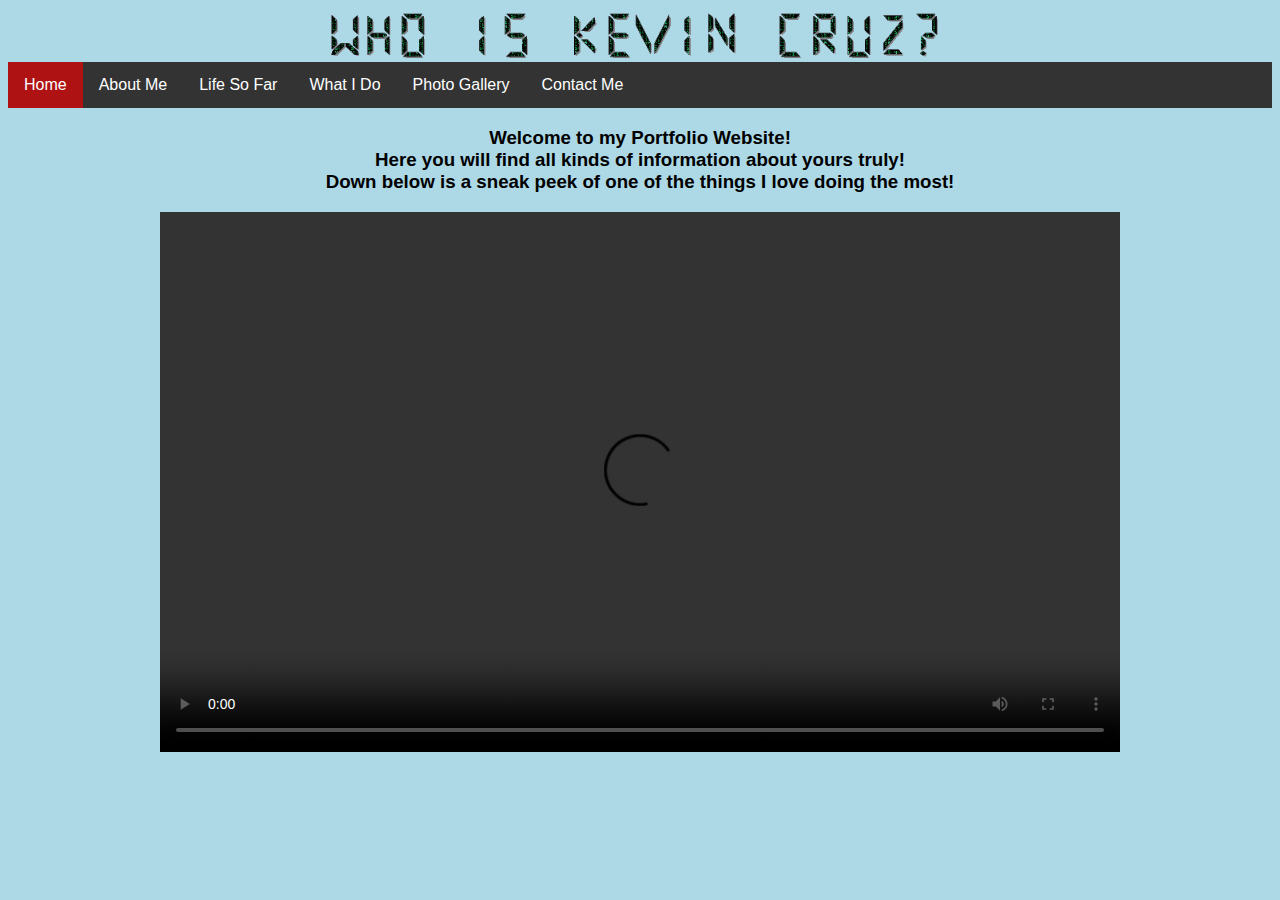
==== index.html @ d5ddea7e "index.html" ====
<!DOCTYPE html>
<html lang="en">
<head>
    <meta charset="UTF-8">
    <meta http-equiv="X-UA-Compatible" content="IE=edge">
    <meta name="viewport" content="width=device-width, initial-scale=1.0">
    <title>Home</title>

    <link rel="stylesheet" href="navbar.css">
    <div class="header">
        <img src="Who.gif" class="center">
    </div>
    <ul>
        <li><a class="active" href="P2Home.html">Home</a></li>
        <li><a href="P2AboutMe.html">About Me</a></li>
        <li><a href="P2LifeSoFar.html">Life So Far</a></li>
        <li><a href="P2WhatIDo.html">What I Do</a></li>
        <li><a href="P2PhotoGallery.html">Photo Gallery</a></li>
        <li><a href="P2ContactMe.html">Contact Me</a></li>   
    </ul>
</head>


<body>
      
    <h3 style="text-align:center; font-family: Arial, Helvetica, sans-serif;">
        Welcome to my Portfolio Website! <br>
        Here you will find all kinds of information about yours truly!<br>
        Down below is a sneak peek of one of the things I love doing the most!
    </h3>
    <video style="display: block; margin: 0 auto;" width="960" height="540" controls >
        <source src="homevideo.mp4" type="video/mp4">
      </video>
      
</body>
</html>
---- navbar.css ----
ul {
    list-style-type: none;
    margin: 0;
    padding: 0;
    overflow: hidden;
    background-color: #333;
    position: sticky;
    top: 0;
}

li {
    float:left;
}

li a {
    display: block;
    color: white;
    text-align: center;
    padding: 14px 16px;
    text-decoration: none;
}

li a:hover {
    background-color: rgb(17, 17, 158);
}

.active {
    background-color: rgb(174, 18, 18);
}
.center {
    display: block;
    margin-left: auto;
    margin-right: auto;
    width: 50%;
}

.column {
    width:300px;
    float:left
}

body{
    font-family: Arial, Helvetica, sans-serif;
    background-color: #ADD8E6 !important;
}

p{
    text-align: left;
    float: left;
    
}

h1{
    font-size: larger;
    text-align: center;
}
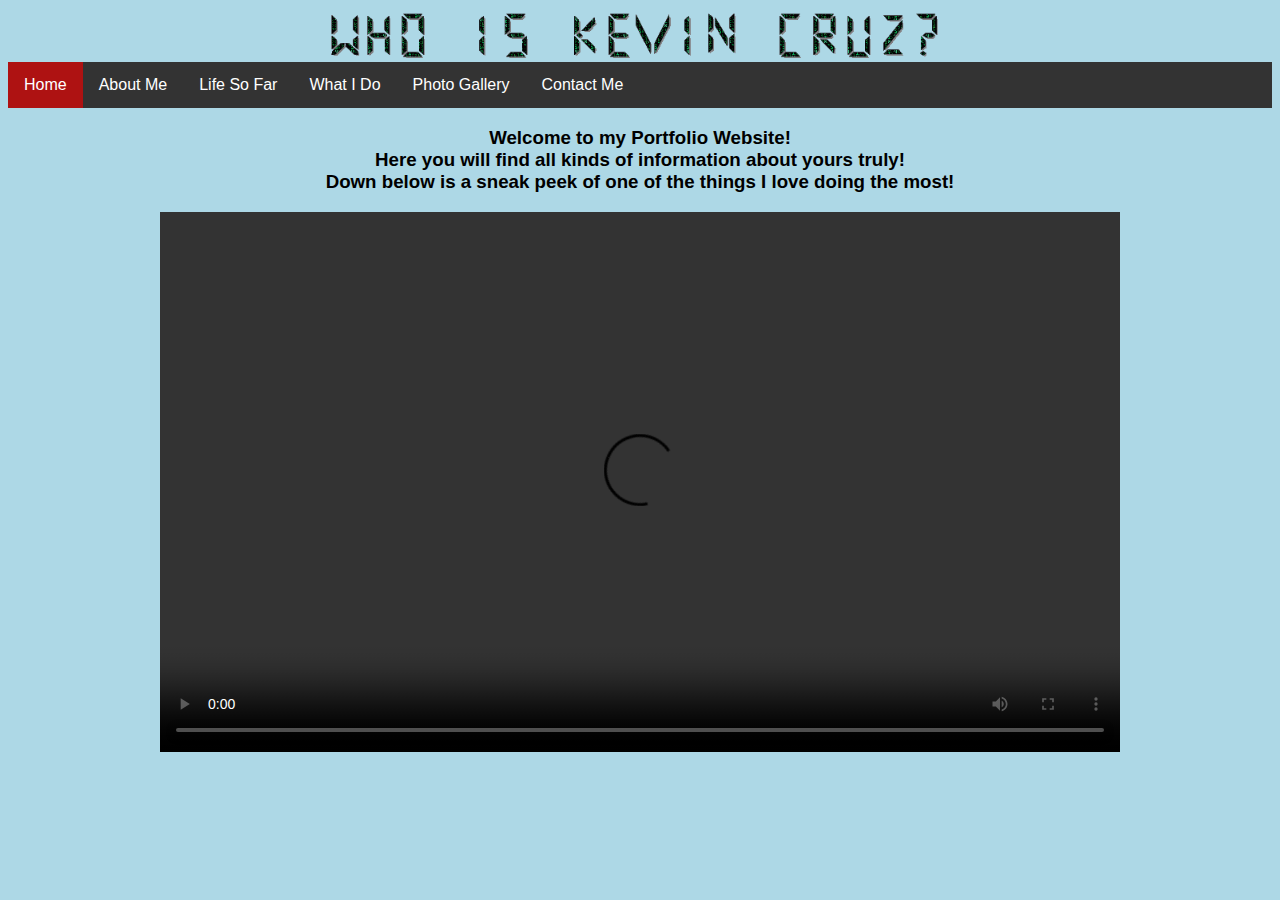
==== commit 8e5a54b1: "all that is left is adding pics to carousel and what I do page" ====
--- a/index.html
+++ b/index.html
@@ -11,7 +11,7 @@
         <img src="Who.gif" class="center">
     </div>
     <ul>
-        <li><a class="active" href="P2Home.html">Home</a></li>
+        <li><a class="active" href="index.html">Home</a></li>
         <li><a href="P2AboutMe.html">About Me</a></li>
         <li><a href="P2LifeSoFar.html">Life So Far</a></li>
         <li><a href="P2WhatIDo.html">What I Do</a></li>
--- a/navbar.css
+++ b/navbar.css
@@ -5,6 +5,7 @@
     overflow: hidden;
     background-color: #333;
     position: sticky;
+    width: auto;
     top: 0;
 }
 
@@ -35,19 +36,24 @@
 }
 
 .column {
-    width:300px;
-    float:left
+    float: left;
+    width: 50%;
+  }
+  
+  /* Clear floats after the columns */
+.row:after {
+    content: "";
+    display: table;
+    clear: both;
 }
 
 body{
-    font-family: Arial, Helvetica, sans-serif;
+    font-family: Arial, Helvetica, sans-serif !important;
     background-color: #ADD8E6 !important;
 }
 
 p{
-    text-align: left;
-    float: left;
-    
+    text-align: center;
 }
 
 h1{
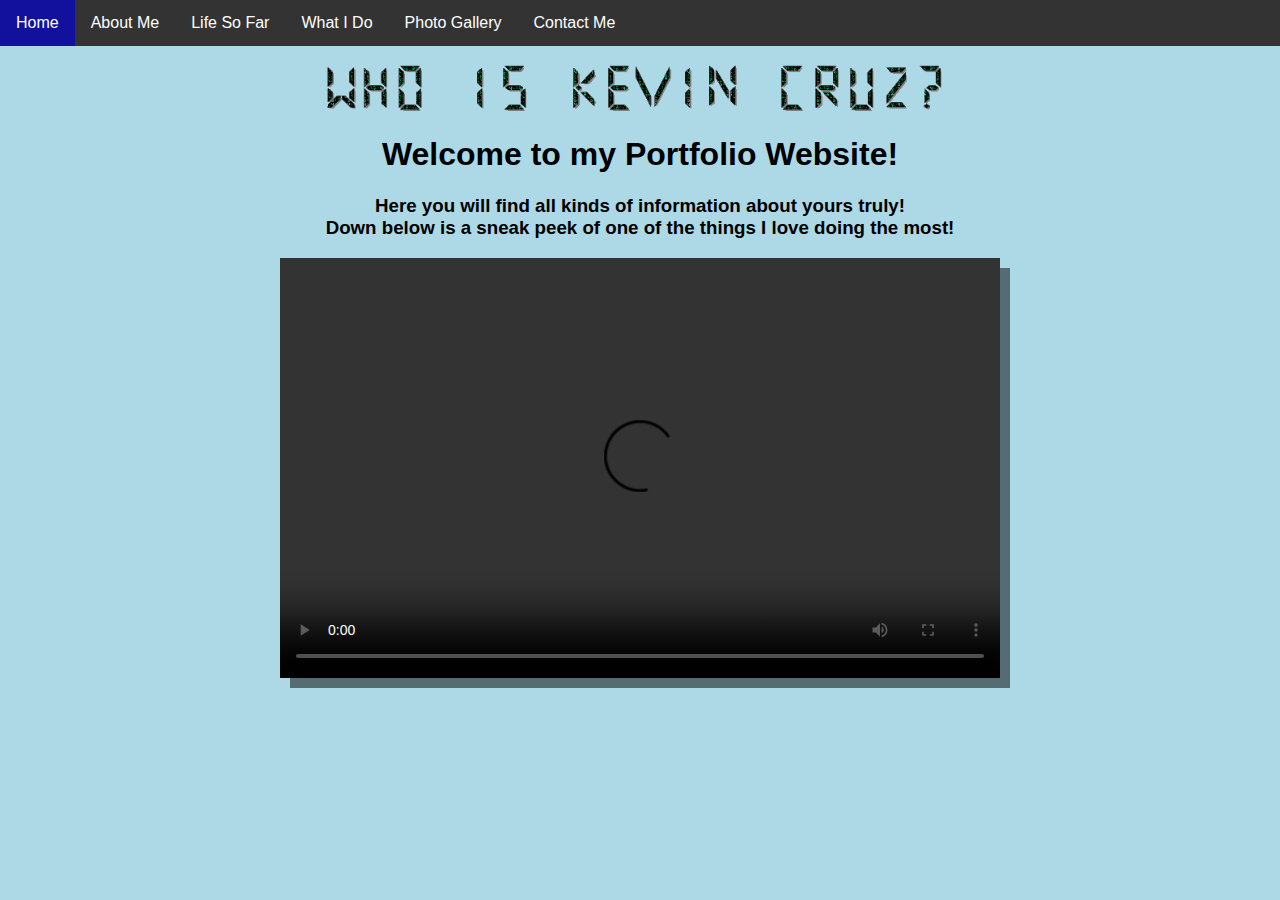
==== commit f77d8bf7: "fixed that damn slide show" ====
--- a/index.html
+++ b/index.html
@@ -7,9 +7,6 @@
     <title>Home</title>
 
     <link rel="stylesheet" href="navbar.css">
-    <div class="header">
-        <img src="Who.gif" class="center">
-    </div>
     <ul>
         <li><a class="active" href="index.html">Home</a></li>
         <li><a href="P2AboutMe.html">About Me</a></li>
@@ -22,15 +19,23 @@
 
 
 <body>
+    <div class="header">
+        <img src="Who.gif" class="center">
+    </div>
+    
+
+    <h1> Welcome to my Portfolio Website! </h1>
       
     <h3 style="text-align:center; font-family: Arial, Helvetica, sans-serif;">
-        Welcome to my Portfolio Website! <br>
-        Here you will find all kinds of information about yours truly!<br>
+        <span style="font-weight: 700 !important;">Here you will find all kinds of information about yours truly!</span><br>
         Down below is a sneak peek of one of the things I love doing the most!
     </h3>
-    <video style="display: block; margin: 0 auto;" width="960" height="540" controls >
-        <source src="homevideo.mp4" type="video/mp4">
-      </video>
+    <div>
+        <video style="display: block; margin: 0 auto;" width="720" height="420" controls >
+            <source src="homevideo.mp4" type="video/mp4">
+        </video>
+    </div>
+    
       
 </body>
 </html>--- a/navbar.css
+++ b/navbar.css
@@ -4,8 +4,8 @@
     padding: 0;
     overflow: hidden;
     background-color: #333;
-    position: sticky;
-    width: auto;
+    position: fixed;
+    width: 100%;
     top: 0;
 }
 
@@ -50,6 +50,7 @@
 body{
     font-family: Arial, Helvetica, sans-serif !important;
     background-color: #ADD8E6 !important;
+    margin: 0 !important;
 }
 
 p{
@@ -57,6 +58,11 @@
 }
 
 h1{
-    font-size: larger;
     text-align: center;
+}
+.header{
+    margin-top: 60px;
+}
+video{
+    box-shadow: 10px 10px rgba(0,0,0,.5);
 }